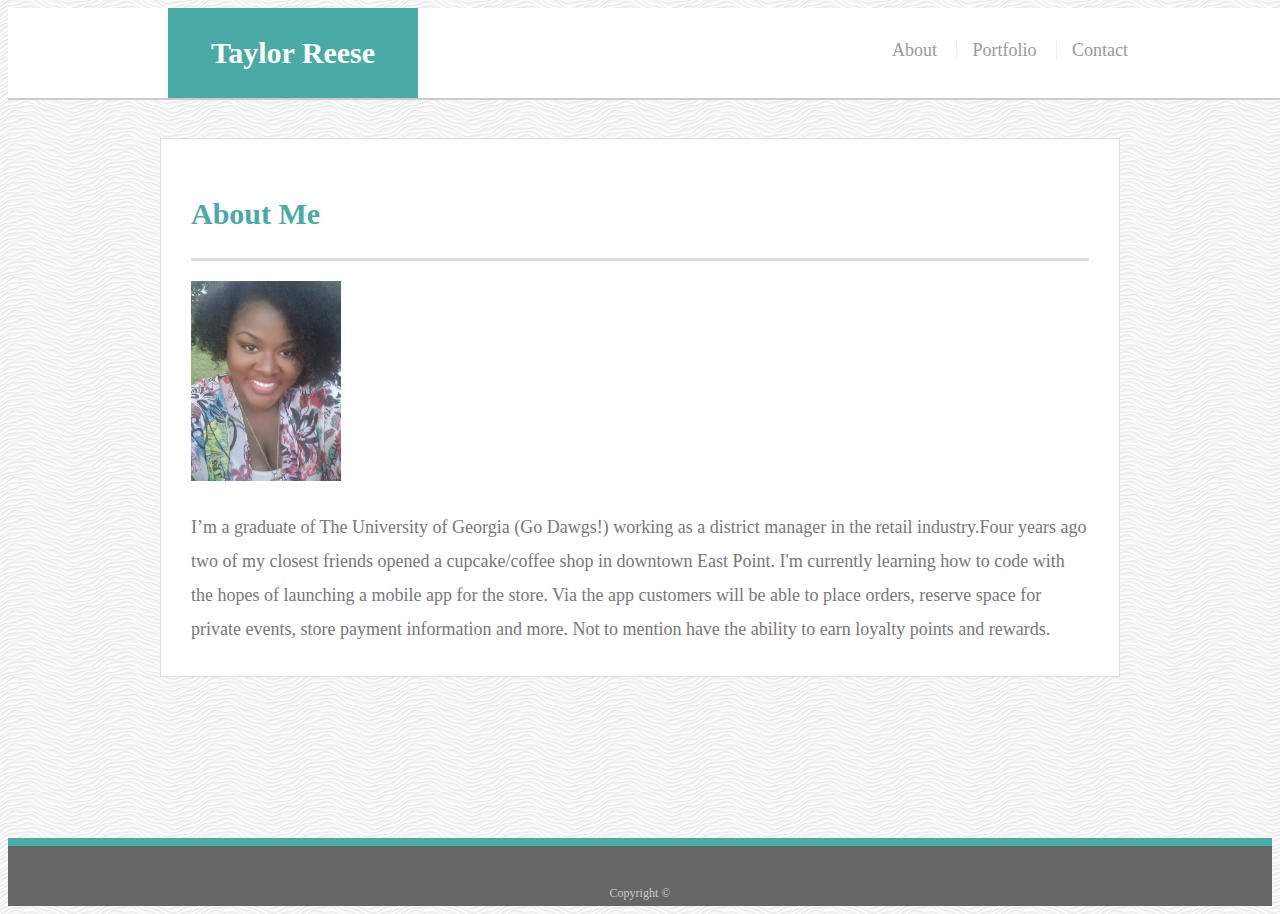
==== index.html @ c378d666 "copied folio" ====
<!DOCTYPE html>
<html lang="en">

<head>
    <meta charset="UTF-8">
    <meta name="viewport" content="width=device-width, initial-scale=1.0">
    <meta http-equiv="X-UA-Compatible" content="ie=edge">
    <link rel="stylesheet" type="text/css" href="assets/css/style.css">
    <title>Taylor's Portfolio</title>
</head>

<body>

    <header id= "header">
        <div class="container">
            <a href="index.html" id="logo">Taylor Reese</a>
                <nav>
                    <a href="index.html">About</a>
                    <a href="portfolio.html">Portfolio</a>
                    <a href="contact.html">Contact</a>
                </nav>
        </div>
    </header>

    <div id="main-container" class="container">
        <section class="main-section">
        <h1>About Me</h1>

        <img src="assets/images/me.jpg" height= "200px" alt="Taylor">
        
        <p>I’m a graduate of The University of Georgia (Go Dawgs!) working as a district manager in the retail
            industry.Four years ago two of my closest friends opened a cupcake/coffee shop in downtown East Point. I'm currently
            learning how to code with the hopes of launching a mobile app for the store. Via the app customers will be
            able to place orders, reserve space for private events, store payment information and more. Not to mention have the ability to earn loyalty
            points and rewards.
        </p>
        </section>

    </div>

    <Footer>
        <div class="footer">
                Copyright &copy;
        </div>
    </Footer>

</body>

</html>
---- assets/css/style.css ----
body {
<<<<<<< HEAD
    font-family: Arial, "Helvetica Neue", Helvetica, sans-serif;
    font-size: 18px;
    line-height: 34px;
    color: #777777;
    background: url("../images/white-waves.png");
  }
  
  * {
    box-sizing: border-box;
  }
  
  .container {
    width: 100%;
    max-width: 960px;
    margin: 0 auto;
    clear: both;
  }
  
  h1,
  h2,
  h3,
  p {
    margin-bottom: 20px;
  }
  
  p:last-child {
    margin-bottom: 0;
  }
  
  h1,
  h2,
  h3 {
    font-family: Georgia, Times, "Times New Roman", serif;
    font-weight: 700;
    color: #4aaaa5;
  }
  
  h1 {
    padding-bottom: 20px;
    font-size: 30px;
    line-height: 49px;
    border-bottom: 3px solid #dddddd;
  }
  
  h2,
  h3 {
    font-size: 22px;
  }
  
  #header {
    position: fixed;
    z-index: 99;
    width: 100%;
    margin: 0 0 30px;
    overflow: auto;
    color: #ffffff;
    background: #ffffff;
    border-bottom: 2px solid #cccccc;
  }
  
  #logo {
    float: left;
    width: 250px;
    height: 90px;
    font-family: Georgia, Times, "Times New Roman", serif;
    font-size: 30px;
    font-weight: 700;
    line-height: 90px;
    color: #ffffff;
    text-align: center;
    text-decoration: none;
    background: #4aaaa5;
  }
  
  nav {
    float: right;
    margin-top: 25px;
  }
  
  nav a {
    display: inline-block;
    padding-left: 15px;
    margin-left: 15px;
    line-height: 18px;
    color: #999;
    text-decoration: none;
    border-left: 1px solid #efefef;
  }
  
  nav a:first-child {
    border-left: 0 none;
  }
  
  footer {
    padding: 30px 0;
    clear: both;
    font-size: 12px;
    color: #ffffff;
    color: #cccccc;
    text-align: center;
    background: #666666;
    border-top: 8px solid #4aaaa5;
    height: 50px;
  }
  
  h3, h2 {
    padding-bottom: 20px;
    margin-bottom: 15px;
    line-height: 22px;
    border-bottom: 2px solid #eeeeee;
  }
  
  #main-container {
    padding-top: 130px;
    min-height: calc(100vh - 70px);
  }
  
  .main-section {
    float: left;
    width: 100%;
    max-width: 960px;
    padding: 30px;
    margin: 0 0 40px;
    background: #ffffff;
    border: 1px solid #dddddd;
  }
  
  .work {
    position: relative;
    float: left;
    width: 274px;
    margin: 20px 0 25px;
    overflow: auto;
  }
  
  .work:nth-child(even) {
    margin-right: 40px;
  }
  
  .work img {
    width: 100%;
    border: 0 none;
    opacity: 0.8;
  }
  
  .work h3 {
    position: absolute;
    bottom: 20px;
    width: 100%;
    padding: 15px;
    margin-bottom: 0;
    font-weight: 300;
    line-height: 30px;
    color: #ffffff;
    text-align: center;
    background: #4aaaa5;
    border-bottom: 0;
  }
  
  .auth-image {
    float: left;
    width: 200px;
    height: auto;
    margin-top: 10px;
    margin-right: 25px;
  }

  #contact-form ul {
    margin-bottom: 20px;
  }
  
  #contact-form li {
    margin-bottom: 10px;
  }
  
  label,
  input[type=text],
  input[type=email],
  textarea {
    display: block;
    width: 100%;
  }
  
  input[type=text],
  input[type=email],
  textarea {
    height: 35px;
    padding: 0 10px;
    font-size: 14px;
    border: 1px solid #dddddd;
  }
  
  textarea {
    height: 200px;
  }
  
  input[type=submit] {
    padding: 10px 30px;
    font-size: 18px;
    color: #ffffff;
    cursor: pointer;
    background: #4aaaa5;
    border: 0 none;
  }
  
=======
    background image:/*insert background image*/;
    font-family: 'Arial', 'Helvetica Neue', Helvetica, sans-serif;
}
.head{
/*define items such as margin, color, font etc.*/
}

.header{
    background color: #ffffff;
    border color: #cccccc;
}

.main{ 
    background color: #ffffff;
    border color: #dddddd;
}
.footer{
    background color: #666666;
}
>>>>>>> b069277eea5c08394615bed286dba6473d6a0284
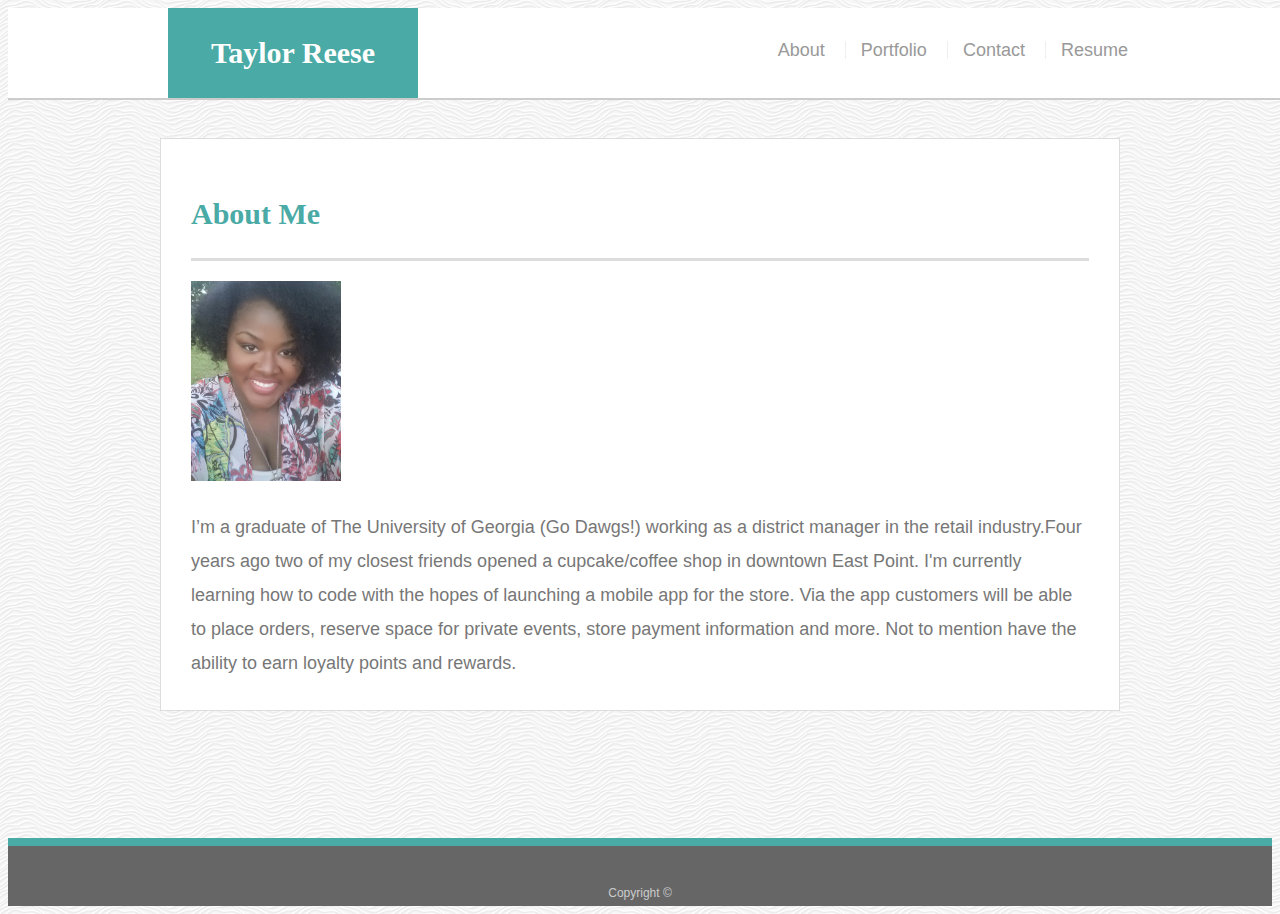
==== commit bf541d5e: "updates" ====
--- a/index.html
+++ b/index.html
@@ -18,6 +18,7 @@
                     <a href="index.html">About</a>
                     <a href="portfolio.html">Portfolio</a>
                     <a href="contact.html">Contact</a>
+                    <a href="Resume.html">Resume</a>
                 </nav>
         </div>
     </header>
--- a/assets/css/style.css
+++ b/assets/css/style.css
@@ -1,5 +1,4 @@
 body {
-<<<<<<< HEAD
     font-family: Arial, "Helvetica Neue", Helvetica, sans-serif;
     font-size: 18px;
     line-height: 34px;
@@ -205,24 +204,47 @@
     border: 0 none;
   }
   
-=======
-    background image:/*insert background image*/;
-    font-family: 'Arial', 'Helvetica Neue', Helvetica, sans-serif;
-}
-.head{
-/*define items such as margin, color, font etc.*/
-}
-
-.header{
-    background color: #ffffff;
-    border color: #cccccc;
-}
-
-.main{ 
-    background color: #ffffff;
-    border color: #dddddd;
-}
-.footer{
-    background color: #666666;
-}
->>>>>>> b069277eea5c08394615bed286dba6473d6a0284
+  @media screen and (max-width: 980px){
+    .main-section{
+      width:100%;
+    }
+    #header{
+      width: 100%;
+    }
+    #logo{
+      width: 100%;
+    }
+  }
+  @media screen and (max-width: 768px){
+    .main-section{
+      width:100%;
+    }
+    #header{
+      width: 100%;
+    }
+    #logo{
+      width: 100%;
+    }
+    nav{
+      width: 100%;
+      float: left;
+      text-align: center;
+    }  
+  }
+  @media screen and (max-width: 640px){
+    .main-section{
+      width:100%;
+      
+    }
+    #header{
+      position: static;
+    }
+    #logo{
+      width: 100%;
+    }
+    nav{
+      width: 100%;
+      float: left;
+      text-align: center;
+    }
+  }
